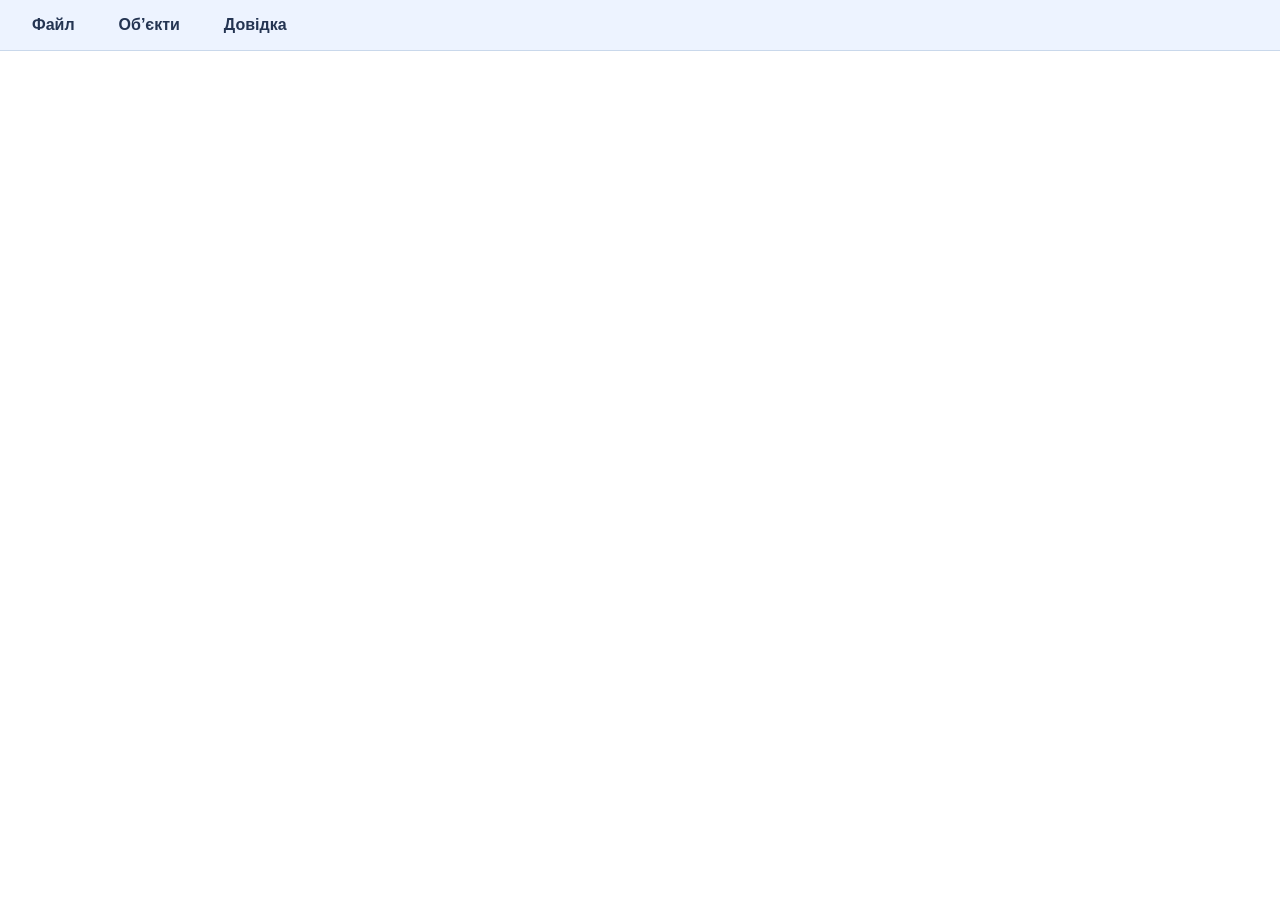
==== Lab3/index.html @ 5945d2ca "base lab3 from lab2" ====
<!DOCTYPE html>
<html lang="uk">
<head>
    <meta charset="UTF-8">
    <meta name="viewport" content="width=device-width, initial-scale=1.0">
    <title>Лабораторна робота №2</title>
    <link rel="stylesheet" href="./src/style/style.css">
    <script type="module" src="./src/lab2.js"></script>
</head>
<body>
    <main class="application">
        <nav class="menu-bar" aria-label="Головне меню">
            <div class="menu-group">
                <button class="menu-trigger" id="file-menu-button" type="button" aria-expanded="false" aria-controls="file-menu">Файл</button>
                <div class="dropdown" id="file-menu" hidden>
                    <button type="button" id="clear-canvas">Очистити поле</button>
                    <button type="button" id="save-canvas">Зберегти PNG</button>
                </div>
            </div>
            <div class="menu-group">
                <button class="menu-trigger" id="objects-menu-button" type="button" aria-expanded="false" aria-controls="objects-menu">Об’єкти</button>
                <div class="dropdown" id="objects-menu" hidden>
                    <button type="button" class="shape-option" data-shape="point"><span>Крапка</span><span class="check" aria-hidden="true"></span></button>
                    <button type="button" class="shape-option" data-shape="line"><span>Лінія</span><span class="check" aria-hidden="true"></span></button>
                    <button type="button" class="shape-option" data-shape="rectangle"><span>Прямокутник</span><span class="check" aria-hidden="true"></span></button>
                    <button type="button" class="shape-option" data-shape="ellipse"><span>Еліпс</span><span class="check" aria-hidden="true"></span></button>
                </div>
            </div>
            <div class="menu-group">
                <button class="menu-trigger" id="help-menu-button" type="button" aria-expanded="false" aria-controls="help-menu">Довідка</button>
                <div class="dropdown" id="help-menu" hidden>
                    <button type="button" id="show-help">Як малювати?</button>
                </div>
            </div>
        </nav>

        <section class="canvas-panel" aria-label="Поле малювання">
            <canvas id="drawing-canvas" aria-label="Поле для малювання геометричних фігур"></canvas>
        </section>
    </main>

    <dialog id="help-dialog" class="help-dialog">
        <h2>Як користуватися редактором</h2>
        <p>Вибери фігуру в меню «Об’єкти». Позначка ✓ у меню показує активний тип.</p>
        <p><b>Крапка:</b> один клік. <b>Лінія та прямокутник:</b> натисни й перетягни мишу. <b>Еліпс:</b> натисни у центрі й перетягни до кута охоплюючого прямокутника.</p>
        <p>Під час руху миші видно суцільний чорний «гумовий» слід. Щоб прибрати всі фігури, вибери «Файл → Очистити поле».</p>
        <form method="dialog"><button type="submit">Зрозуміло</button></form>
    </dialog>
</body>
</html>
---- Lab3/src/style/style.css ----
:root {
    font-family: Arial, sans-serif;
    color: #243452;
    background: #ffffff;
}

* { box-sizing: border-box; }

html, body { width: 100%; height: 100%; margin: 0; }
button { font: inherit; cursor: pointer; }

.application {
    display: flex;
    flex-direction: column;
    width: 100%;
    height: 100vh;
    height: 100dvh;
    min-height: 280px;
    background: white;
}

.menu-bar {
    display: flex;
    flex: none;
    position: relative;
    z-index: 2;
    padding: 0 10px;
    border-bottom: 1px solid #c9d8eb;
    background: #edf3ff;
}

.menu-group { position: relative; }
.menu-trigger {
    padding: 16px 22px;
    border: none;
    background: transparent;
    color: #243452;
    font-weight: 700;
}
.menu-trigger:hover, .menu-trigger[aria-expanded="true"] {
    background: #dce8ff;
}

.dropdown {
    position: absolute;
    top: 100%;
    left: 0;
    min-width: 195px;
    padding: 6px;
    border: 1px solid #cfdbee;
    border-radius: 0 0 10px 10px;
    background: #ffffff;
    box-shadow: 0 8px 20px rgba(20, 40, 70, .16);
}
.dropdown[hidden] { display: none; }
.dropdown button {
    display: block;
    width: 100%;
    padding: 11px 12px;
    border: 0;
    border-radius: 5px;
    background: transparent;
    color: #243452;
    text-align: left;
}
.dropdown button:hover { background: #ebf2ff; }
.shape-option { display: flex !important; justify-content: space-between; gap: 12px; }
.check { font-weight: bold; color: #315cd2; }

.canvas-panel {
    flex: 1;
    min-height: 0;
    min-width: 0;
    background: white;
}
#drawing-canvas {
    display: block;
    width: 100%;
    height: 100%;
    cursor: crosshair;
    touch-action: none;
}

.help-dialog {
    width: min(460px, calc(100% - 28px));
    padding: 26px;
    border: 1px solid #d5dfef;
    border-radius: 12px;
    color: #243452;
    box-shadow: 0 15px 60px rgba(20, 34, 62, .25);
}
.help-dialog::backdrop { background: rgba(22, 41, 73, .45); }
.help-dialog h2 { margin-top: 0; }
.help-dialog p { line-height: 1.55; }
.help-dialog form { text-align: right; }
.help-dialog button {
    padding: 11px 18px;
    border: none;
    border-radius: 8px;
    background: #4169e1;
    color: white;
}
button:focus-visible, canvas:focus-visible { outline: 3px solid #f5b348; outline-offset: -3px; }

@media (max-width: 480px) {
    .menu-bar { padding: 0 4px; }
    .menu-trigger { padding: 14px 13px; }
}
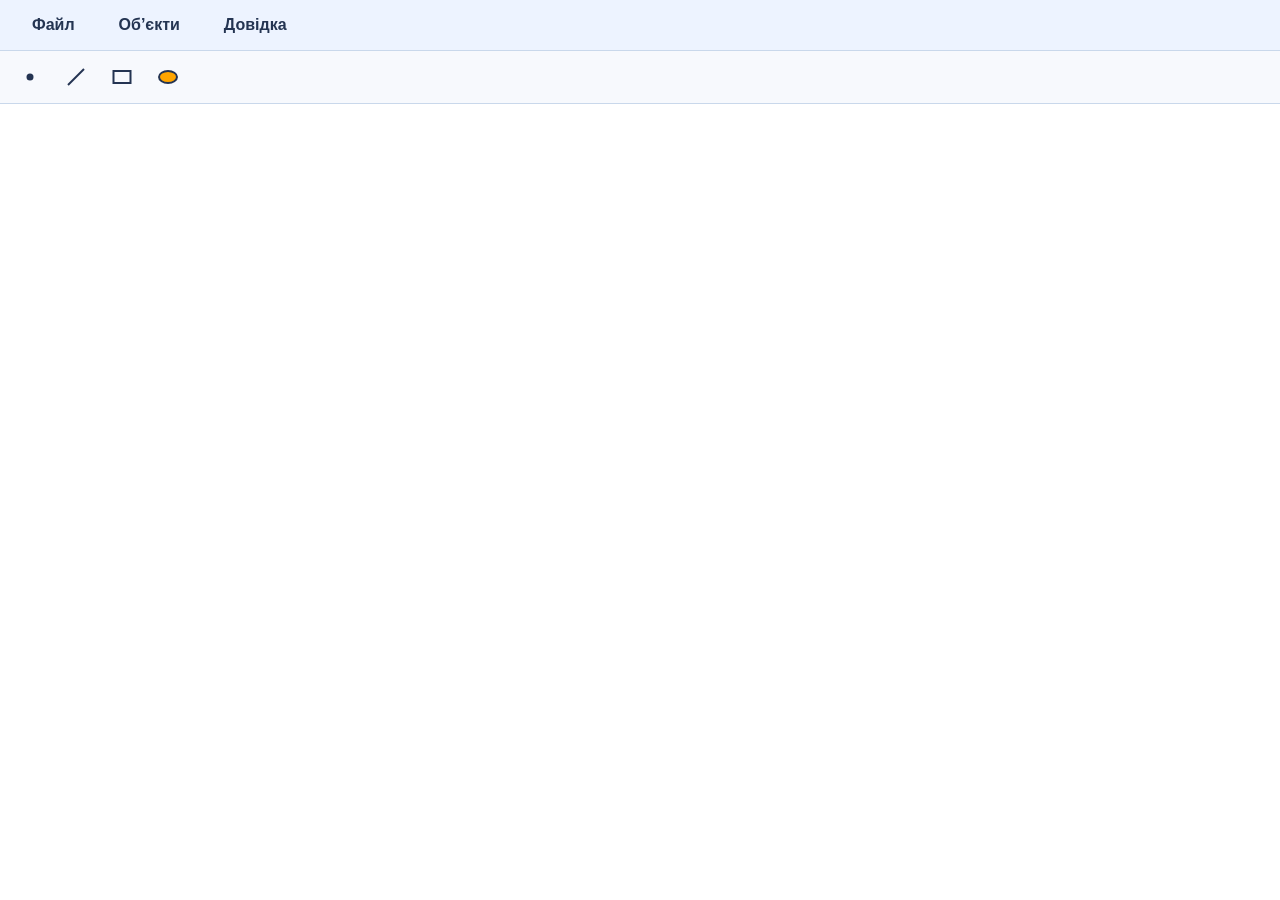
==== commit 4daa3bdc: "lab3" ====
--- a/Lab3/index.html
+++ b/Lab3/index.html
@@ -3,9 +3,9 @@
 <head>
     <meta charset="UTF-8">
     <meta name="viewport" content="width=device-width, initial-scale=1.0">
-    <title>Лабораторна робота №2</title>
+    <title>Лабораторна робота №3</title>
     <link rel="stylesheet" href="./src/style/style.css">
-    <script type="module" src="./src/lab2.js"></script>
+    <script type="module" src="./src/lab3.js"></script>
 </head>
 <body>
     <main class="application">
@@ -20,10 +20,10 @@
             <div class="menu-group">
                 <button class="menu-trigger" id="objects-menu-button" type="button" aria-expanded="false" aria-controls="objects-menu">Об’єкти</button>
                 <div class="dropdown" id="objects-menu" hidden>
-                    <button type="button" class="shape-option" data-shape="point"><span>Крапка</span><span class="check" aria-hidden="true"></span></button>
-                    <button type="button" class="shape-option" data-shape="line"><span>Лінія</span><span class="check" aria-hidden="true"></span></button>
-                    <button type="button" class="shape-option" data-shape="rectangle"><span>Прямокутник</span><span class="check" aria-hidden="true"></span></button>
-                    <button type="button" class="shape-option" data-shape="ellipse"><span>Еліпс</span><span class="check" aria-hidden="true"></span></button>
+                    <button type="button" class="shape-option" data-shape="point">Крапка</button>
+                    <button type="button" class="shape-option" data-shape="line">Лінія</button>
+                    <button type="button" class="shape-option" data-shape="rectangle">Прямокутник</button>
+                    <button type="button" class="shape-option" data-shape="ellipse">Еліпс</button>
                 </div>
             </div>
             <div class="menu-group">
@@ -34,6 +34,21 @@
             </div>
         </nav>
 
+        <div class="toolbar" role="toolbar" aria-label="Панель інструментів">
+            <button type="button" class="tool-button" data-shape="point" data-tooltip="Крапка" aria-label="Крапка">
+                <svg viewBox="0 0 24 24" aria-hidden="true"><circle cx="12" cy="12" r="3.5" fill="currentColor"/></svg>
+            </button>
+            <button type="button" class="tool-button" data-shape="line" data-tooltip="Лінія" aria-label="Лінія">
+                <svg viewBox="0 0 24 24" aria-hidden="true"><line x1="4" y1="20" x2="20" y2="4" stroke="currentColor" stroke-width="2"/></svg>
+            </button>
+            <button type="button" class="tool-button" data-shape="rectangle" data-tooltip="Прямокутник" aria-label="Прямокутник">
+                <svg viewBox="0 0 24 24" aria-hidden="true"><rect x="3.5" y="6" width="17" height="12" fill="none" stroke="currentColor" stroke-width="2"/></svg>
+            </button>
+            <button type="button" class="tool-button" data-shape="ellipse" data-tooltip="Еліпс" aria-label="Еліпс">
+                <svg viewBox="0 0 24 24" aria-hidden="true"><ellipse cx="12" cy="12" rx="9" ry="6" fill="#ffa500" stroke="currentColor" stroke-width="2"/></svg>
+            </button>
+        </div>
+
         <section class="canvas-panel" aria-label="Поле малювання">
             <canvas id="drawing-canvas" aria-label="Поле для малювання геометричних фігур"></canvas>
         </section>
@@ -41,9 +56,9 @@
 
     <dialog id="help-dialog" class="help-dialog">
         <h2>Як користуватися редактором</h2>
-        <p>Вибери фігуру в меню «Об’єкти». Позначка ✓ у меню показує активний тип.</p>
-        <p><b>Крапка:</b> один клік. <b>Лінія та прямокутник:</b> натисни й перетягни мишу. <b>Еліпс:</b> натисни у центрі й перетягни до кута охоплюючого прямокутника.</p>
-        <p>Під час руху миші видно суцільний чорний «гумовий» слід. Щоб прибрати всі фігури, вибери «Файл → Очистити поле».</p>
+        <p>Вибери фігуру в меню «Об’єкти» або кнопкою на панелі інструментів. Назва поточної фігури показується в заголовку вікна.</p>
+        <p><b>Крапка:</b> один клік. <b>Лінія:</b> натисни на початку й перетягни мишу до кінця. <b>Прямокутник:</b> натисни у центрі й перетягни до кута. <b>Еліпс:</b> натисни в одному куті охоплюючого прямокутника й перетягни до протилежного.</p>
+        <p>Під час руху миші видно суцільний червоний «гумовий» слід. Щоб прибрати всі фігури, вибери «Файл → Очистити поле».</p>
         <form method="dialog"><button type="submit">Зрозуміло</button></form>
     </dialog>
 </body>
--- a/Lab3/src/style/style.css
+++ b/Lab3/src/style/style.css
@@ -64,8 +64,51 @@
     text-align: left;
 }
 .dropdown button:hover { background: #ebf2ff; }
-.shape-option { display: flex !important; justify-content: space-between; gap: 12px; }
-.check { font-weight: bold; color: #315cd2; }
+
+.toolbar {
+    display: flex;
+    flex: none;
+    gap: 6px;
+    position: relative;
+    z-index: 1;
+    padding: 6px 10px;
+    border-bottom: 1px solid #c9d8eb;
+    background: #f7f9fd;
+}
+
+.tool-button {
+    position: relative;
+    display: grid;
+    place-items: center;
+    width: 40px;
+    height: 40px;
+    padding: 0;
+    border: 1px solid transparent;
+    border-radius: 7px;
+    background: transparent;
+    color: #243452;
+}
+.tool-button svg { width: 24px; height: 24px; }
+.tool-button:hover { background: #ebf2ff; }
+.tool-button.active { background: #dce8ff; border-color: #9db7ea; }
+
+.tool-button::after {
+    content: attr(data-tooltip);
+    position: absolute;
+    top: calc(100% + 6px);
+    left: 50%;
+    transform: translateX(-50%);
+    padding: 5px 9px;
+    border-radius: 6px;
+    background: #243452;
+    color: #ffffff;
+    font-size: 13px;
+    white-space: nowrap;
+    opacity: 0;
+    pointer-events: none;
+    transition: opacity .15s;
+}
+.tool-button:hover::after, .tool-button:focus-visible::after { opacity: 1; transition-delay: .4s; }
 
 .canvas-panel {
     flex: 1;
